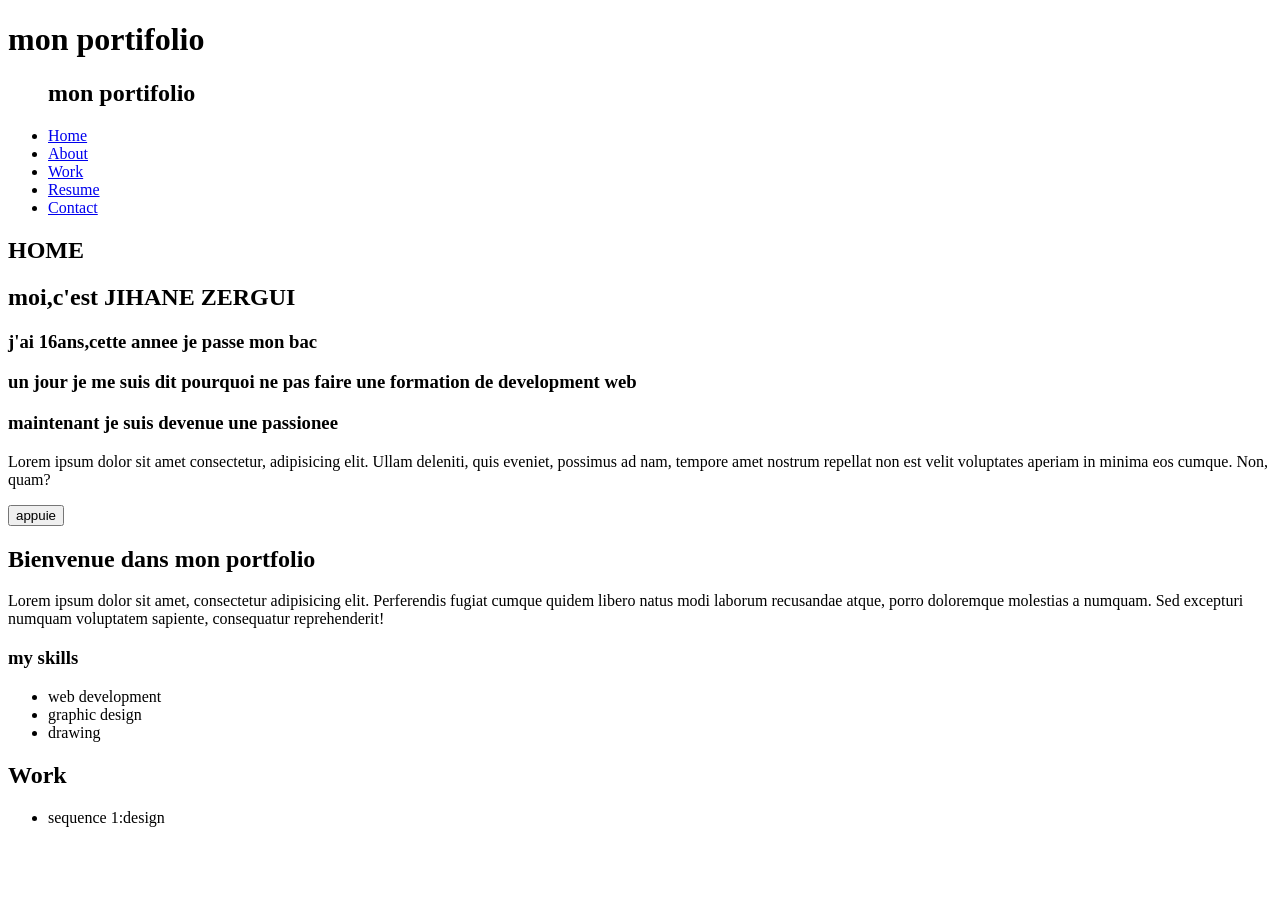
==== html-checkpoint1/checkpoint.html/first.html @ 81be51ce "checkpoint" ====
<!DOCTYPE html>
<html lang="en">
<head>
    <meta charset="UTF-8">
    <meta name="viewport" content="width=device-width, initial-scale=1.0">
    <title>Document</title>
</head>
<h1>mon portifolio</h1>
<body>
    <header>
        <nav>
        <ul>
            <h1>mon portifolio</h1>
            <li><a href="#">Home</a></li>
            <li> <a href="#">About</a></li>
            <li><a href="#">Work</a></li>
            <li> <a href="#">Resume</a> </li>
        <li> <a href="#">Contact</a></li>
        </ul>
    </header>
    <main>
    <Section>
        <h2>HOME</h2>
        <h2>moi,c'est JIHANE ZERGUI</h2>
        <H3>j'ai 16ans,cette annee je passe mon bac</H3>
        <h3>un jour je me suis dit pourquoi ne pas faire une formation de development web
        </h3>
        <h3>maintenant je suis devenue une passionee</h3>
<p>Lorem ipsum dolor sit amet consectetur, adipisicing elit. Ullam deleniti, quis eveniet, possimus ad nam, tempore amet nostrum repellat non est velit voluptates aperiam in minima eos cumque. Non, quam?</p>
<button>appuie</button>
    </Section>
    <section>
        <h2>Bienvenue dans mon portfolio</h2>
        <p>Lorem ipsum dolor sit amet, consectetur adipisicing elit. Perferendis fugiat cumque quidem libero natus modi laborum recusandae atque, porro doloremque molestias a numquam. Sed excepturi numquam voluptatem sapiente, consequatur reprehenderit!</p>
        <h3>my skills</h3>
        <ul>
            <li>web development</li>
            <li>graphic design</li>
            <li>drawing</li>
        </ul>
    </section>
    <section>
<h2>Work</h2>
<article>
    <p>
        <ul>
            <li>
                <p>sequence 1:design</p>
                <img src="img" alt="">
            </li>
        </ul>
    </p>
</article>
    </section>
</main> 
</body>

</html>
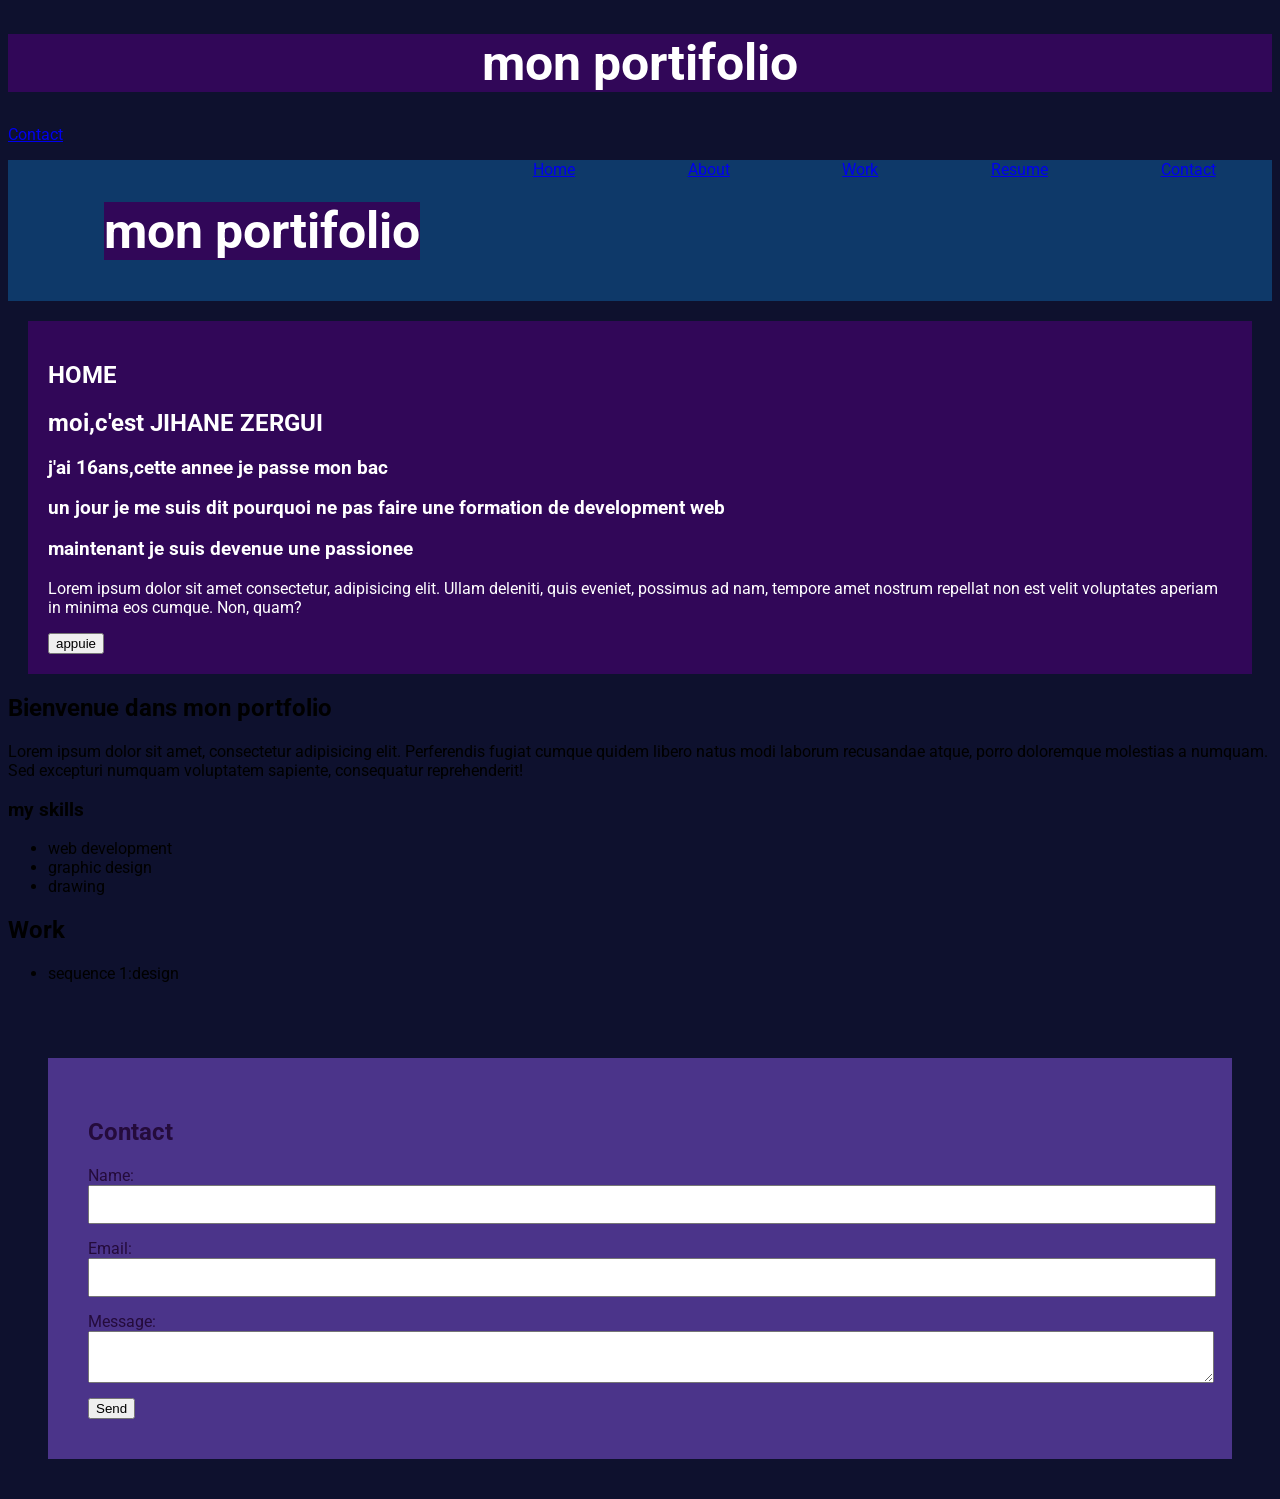
==== commit 7d8c5ae8: "Refactor code structure for improved readability and maintainability" ====
--- a/html-checkpoint1/checkpoint.html/first.html
+++ b/html-checkpoint1/checkpoint.html/first.html
@@ -4,13 +4,15 @@
     <meta charset="UTF-8">
     <meta name="viewport" content="width=device-width, initial-scale=1.0">
     <title>Document</title>
+    <link rel="stylesheet" href="style.css">
 </head>
-<h1>mon portifolio</h1>
+<h1 class="title">mon portifolio</h1>
 <body>
     <header>
         <nav>
+            <a href="#contact">Contact</a>
         <ul>
-            <h1>mon portifolio</h1>
+            <h1 class="title">mon portifolio</h1>
             <li><a href="#">Home</a></li>
             <li> <a href="#">About</a></li>
             <li><a href="#">Work</a></li>
@@ -19,7 +21,7 @@
         </ul>
     </header>
     <main>
-    <Section>
+    <Section class="home">
         <h2>HOME</h2>
         <h2>moi,c'est JIHANE ZERGUI</h2>
         <H3>j'ai 16ans,cette annee je passe mon bac</H3>
@@ -53,6 +55,20 @@
 </article>
     </section>
 </main> 
+<footer>
+    <section id="contact">
+        <h2>Contact</h2>
+        <form>
+            <label for="name">Name:</label>
+            <input type="text" id="name" name="name">
+            <label for="email">Email:</label>
+            <input type="email" id="email" name="email">
+            <label for="message">Message:</label>
+            <textarea id="message" name="message"></textarea>
+            <button type="submit">Send</button>
+        </form>
+    </section>
+</footer>
+    
 </body>
-
 </html>
--- a/html-checkpoint1/checkpoint.html/style.css
+++ b/html-checkpoint1/checkpoint.html/style.css
@@ -0,0 +1,36 @@
+@import url('https://fonts.googleapis.com/css2?family=Roboto:wght@100&display=swap');
+nav ul { display:flex ;
+    list-style-type: none;
+    justify-content: space-around;
+    background-color: rgb(14, 57, 105);
+}
+body {
+    background-color: rgb(14, 17, 46);
+}
+body {font-family: 'Roboto', sans-serif;
+}
+.title {
+    text-align: center;
+    font-size: 50px;
+    color: white;
+    background-color: rgb(49, 7, 88);
+}
+.home {
+    padding: 20px;
+    margin: 20px;
+    color: white;
+    background-color: rgb(49, 7, 88);
+}
+#contact {
+    padding: 40px;
+    margin: 40px;
+    color: rgb(36, 11, 59);
+    background-color: rgb(75, 52, 138);
+}
+#contact input,
+#contact textarea {
+    display: block;
+    margin-bottom: 15px;
+    width: 100%;
+    padding: 10px;
+}
